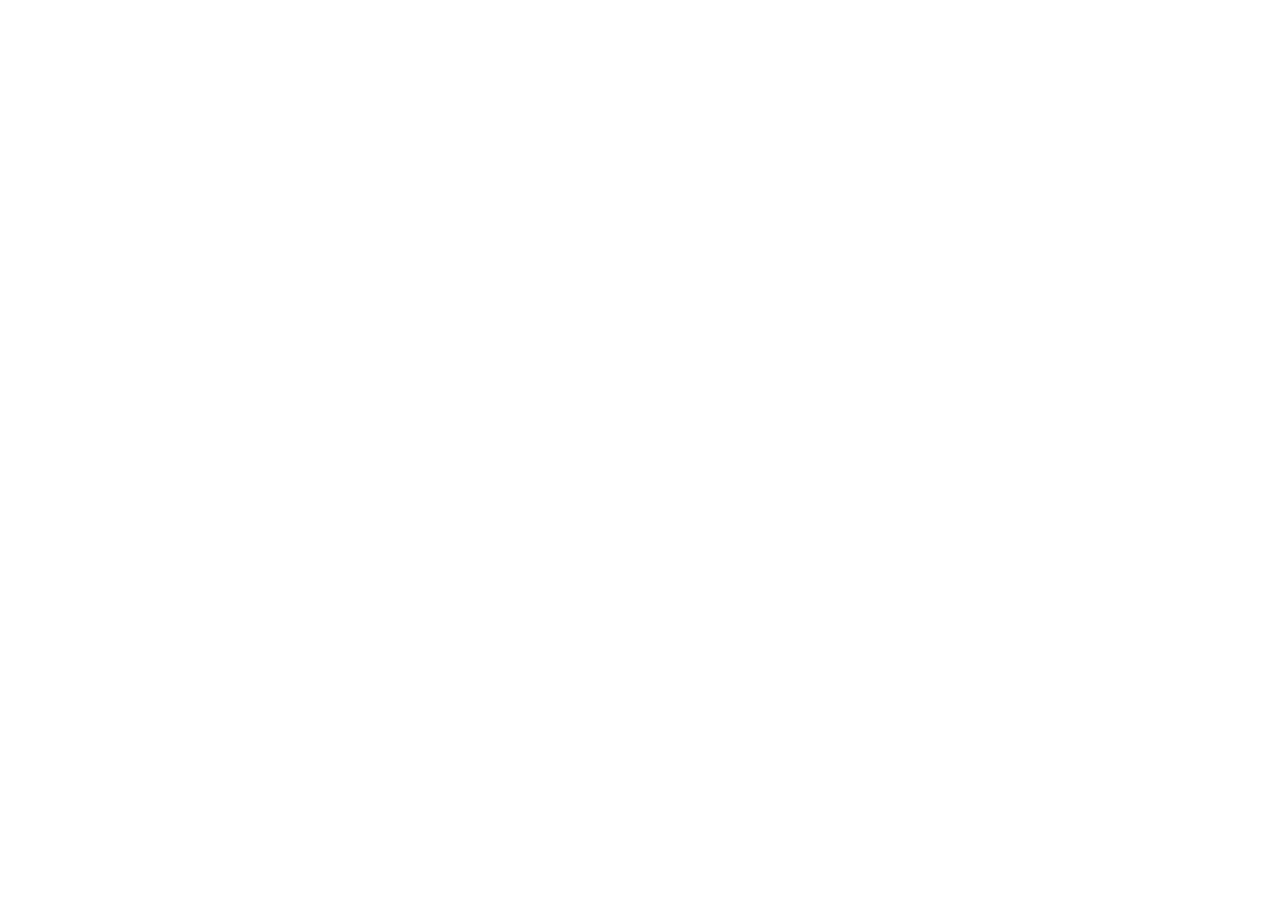
==== index.html @ 7c23dab1 "Initial Commit" ====
<!DOCTYPE html>
<html lang="en">
<head>
    <link rel="stylesheet" href="style.css">
    <meta charset="UTF-8">
    <meta name="viewport" content="width=device-width, initial-scale=1.0">
    <title>My_Website</title>
</head>
<body>
    
</body>
</html>
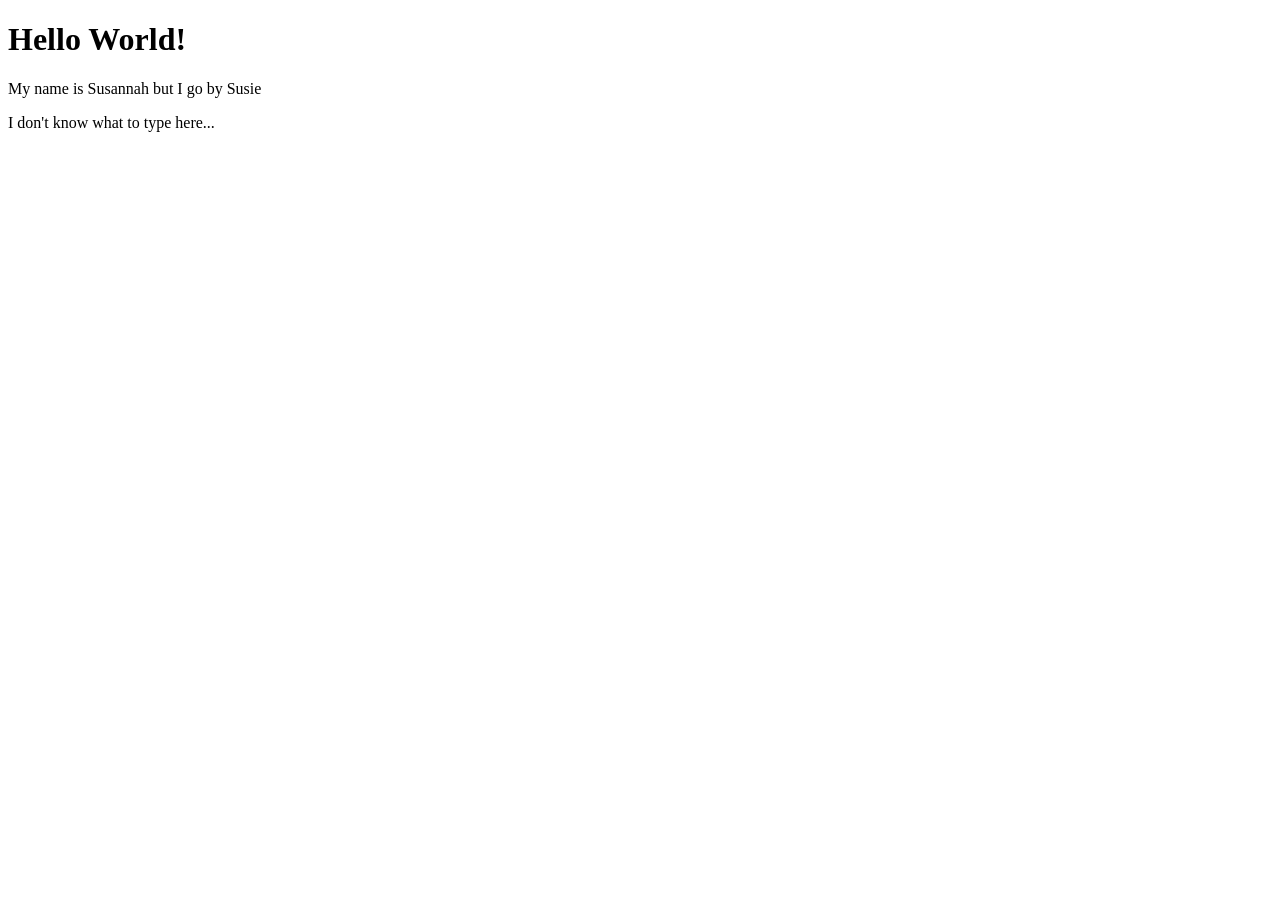
==== commit 308ee8cd: "Added some text" ====
--- a/index.html
+++ b/index.html
@@ -5,6 +5,9 @@
     <meta charset="UTF-8">
     <meta name="viewport" content="width=device-width, initial-scale=1.0">
     <title>My_Website</title>
+    <h1>Hello World!</h1>
+    <p>My name is Susannah but I go by Susie</p>
+    <p>I don't know what to type here...</p>
 </head>
 <body>
     
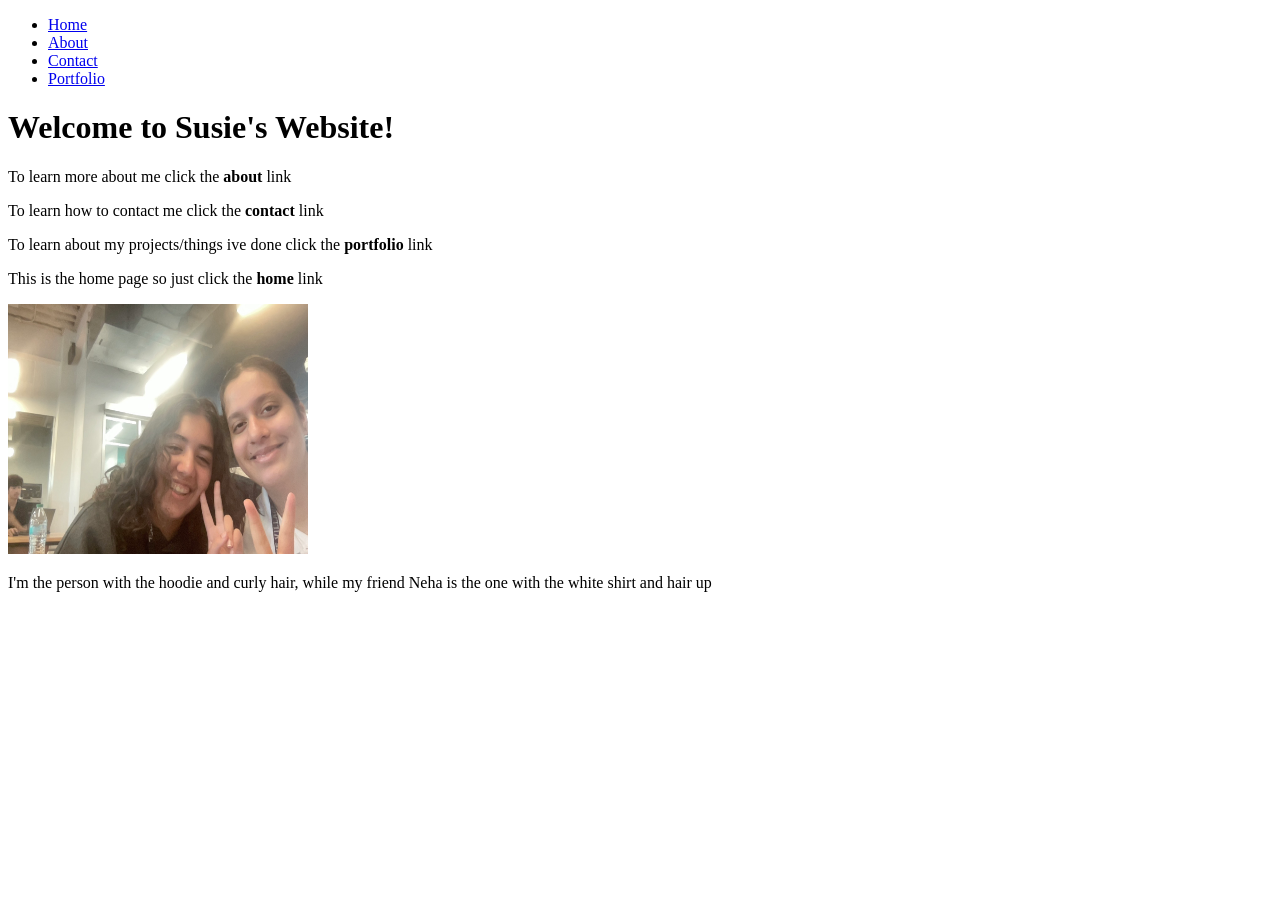
==== commit bfa39e53: "HTML structure" ====
--- a/index.html
+++ b/index.html
@@ -5,11 +5,32 @@
     <meta charset="UTF-8">
     <meta name="viewport" content="width=device-width, initial-scale=1.0">
     <title>My_Website</title>
-    <h1>Hello World!</h1>
-    <p>My name is Susannah but I go by Susie</p>
-    <p>I don't know what to type here...</p>
 </head>
 <body>
+    <nav class="navigation">
+            <ul class = "nav-links">
+            <li><a href="index.html" class="active">Home</a></li>
+            <li><a href = "about.html">About</a></li>
+            <li><a href = "contact.html">Contact</a></li>
+            <li><a href = "portfolio.html">Portfolio</a></li>
+            </ul>
+    </nav>
+    <div class="home-stuff">
+    <h1>Welcome to Susie's Website!</h1>
+    <p>To learn more about me click the <b>about</b> link</p>
+    <p>To learn how to contact me click the <b>contact</b> link</p>
+    <p>To learn about my projects/things ive done click the <b>portfolio</b> link</p>
+    <p>This is the home page so just click the <b>home</b> link</p>
+    <image src="Photo on 9-30-26 at 9.55 AM.jpg" class = "index-images" alt = "A picture of me and my friend Neha!" width = "300" height="250">
+    <p>I'm the person with the hoodie and curly hair, while my friend Neha is the one with the white shirt and hair up </p>
+    </div>
     
 </body>
+<footer>
+    <!--<p>Credits<p>
+    <p>Mainly me for making this</p>
+    <p>FreeCodeCamp and Dr.R for giving ud time to use FreeCodeCamp</p>
+    <p>Neha for answering my questions and posing for this beautiful picture with me!</p>
+    -->
+</footer>
 </html>
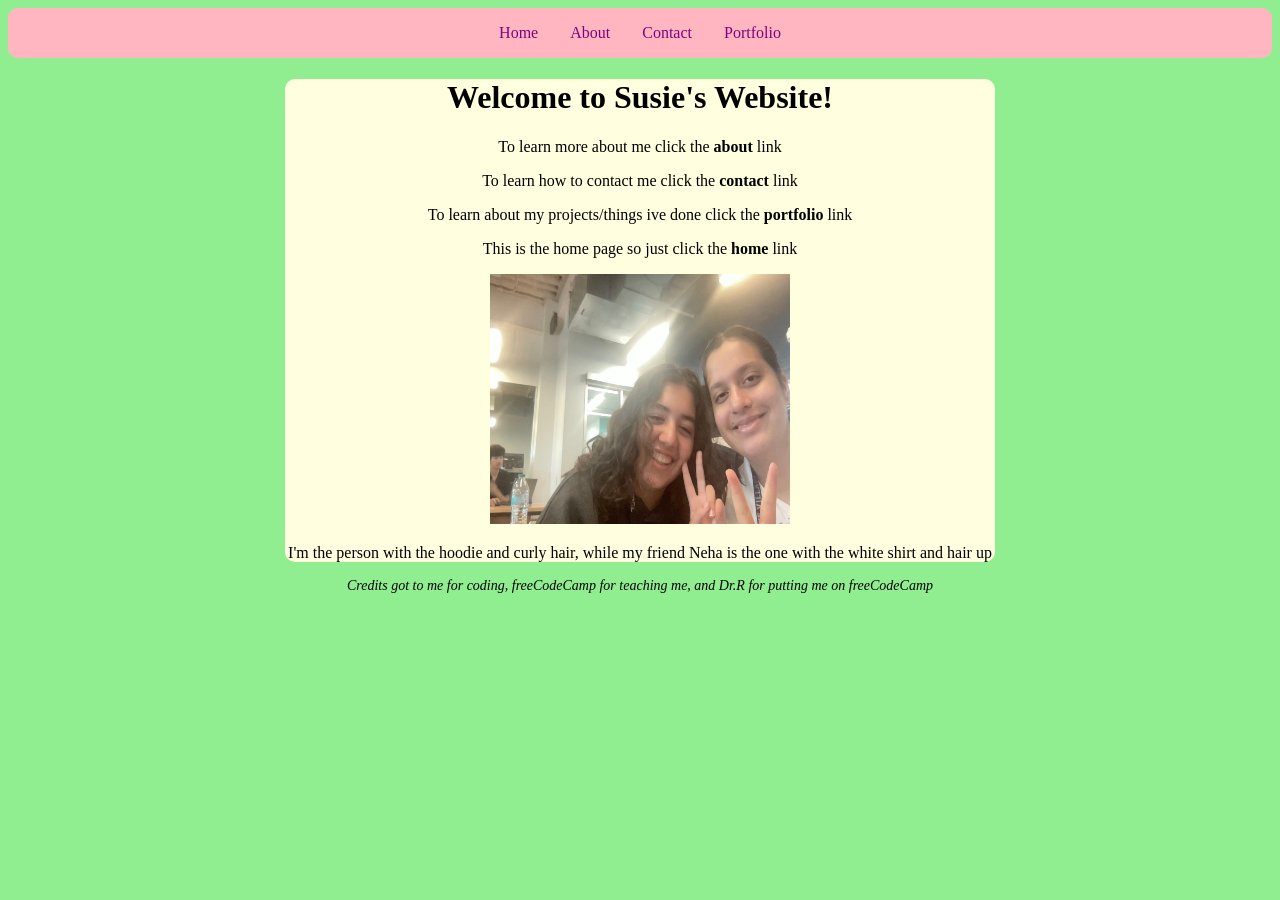
==== commit c8516bf8: "Finished up the css styling and added comments" ====
--- a/index.html
+++ b/index.html
@@ -1,36 +1,38 @@
 <!DOCTYPE html>
 <html lang="en">
 <head>
+     <!-- Header, connects to css, establishes title, assigns wdith and height -->
     <link rel="stylesheet" href="style.css">
     <meta charset="UTF-8">
     <meta name="viewport" content="width=device-width, initial-scale=1.0">
     <title>My_Website</title>
 </head>
-<body>
+<body> <!--Body element, contains all displayed elements-->
+    <!-- Navigation element that contains list of links -->
     <nav class="navigation">
             <ul class = "nav-links">
+                <!-- List of links that connects html files -->
             <li><a href="index.html" class="active">Home</a></li>
             <li><a href = "about.html">About</a></li>
             <li><a href = "contact.html">Contact</a></li>
             <li><a href = "portfolio.html">Portfolio</a></li>
             </ul>
     </nav>
+    <!-- Main section of tex -->
     <div class="home-stuff">
     <h1>Welcome to Susie's Website!</h1>
     <p>To learn more about me click the <b>about</b> link</p>
     <p>To learn how to contact me click the <b>contact</b> link</p>
     <p>To learn about my projects/things ive done click the <b>portfolio</b> link</p>
     <p>This is the home page so just click the <b>home</b> link</p>
+    <!-- Add in image -->
     <image src="Photo on 9-30-26 at 9.55 AM.jpg" class = "index-images" alt = "A picture of me and my friend Neha!" width = "300" height="250">
     <p>I'm the person with the hoodie and curly hair, while my friend Neha is the one with the white shirt and hair up </p>
     </div>
     
 </body>
+<!-- Credits -->
 <footer>
-    <!--<p>Credits<p>
-    <p>Mainly me for making this</p>
-    <p>FreeCodeCamp and Dr.R for giving ud time to use FreeCodeCamp</p>
-    <p>Neha for answering my questions and posing for this beautiful picture with me!</p>
-    -->
+<p class= "credits">Credits got to me for coding, freeCodeCamp for teaching me, and Dr.R for putting me on freeCodeCamp </p>
 </footer>
 </html>
--- a/style.css
+++ b/style.css
@@ -0,0 +1,177 @@
+/* Navigation class */
+.navigation{
+    /* makes the navigation bar stick to the top of the page */
+    position: sticky;
+    top:0;
+}
+/* Navigation links class */
+.nav-links{
+    /* links in center */
+justify-content: center;
+/* rounds out elements */
+    border-radius: 10px;
+    /* no bullet point */
+  list-style-type: none;
+  /* margin at 0 */
+  margin: 0;
+  /* padding at 0 */
+  padding: 0;
+  /* set background color */
+  background-color: lightpink;
+  /* makes a grid layout */
+  display: flex;
+}
+
+/* All links in list items in the navigation links class */
+.nav-links li a{
+    /* each item is a block visually */
+  display: block;
+  /* assigns color */
+  color: purple;
+  padding:  16px;
+  /* gets rid of link underline */
+  text-decoration: none;
+}
+
+/* All links in list items in the navigation links class when 
+cursor is hovering over */
+.nav-links li a:hover{
+  background-color: #b62b2b;
+}
+
+/* Last list item in navigation links class */
+.nav-links li:last-child {
+    /* No border for last item */
+  border-right: none;
+}
+
+/* All general body elements */
+body{
+    background-color: lightgreen;
+}
+
+/* displayed elements in home file, class */
+.home-stuff{
+    background-color: lightyellow;
+    /* Assigns width */
+    width: 710px;
+    /* sets margin to be automatic */
+    margin: auto;
+    /* center text */
+    text-align: center;
+    border-radius: 10px;
+
+}
+/* displayed elements in about file, class */
+.about-stuff{
+    background-color: lightyellow;
+    width: 500px;
+    margin: auto;
+    text-align: center;
+    border-radius: 10px;
+}
+/* displayed elements in contact file, class */
+.contact-stuff{
+    background-color: lightyellow;
+    width: 500px;
+    margin: auto;
+    text-align: center;
+    border-radius: 10px;
+}
+
+/* Likes list class */
+.likes{
+    list-style-type: none;
+    /* Assigns margin specifically on the right */
+    margin-right: 40px;
+
+}
+/* hobbies list class */
+.hobbies{
+    list-style-type: none;
+    margin-right: 15px;
+}
+/* portfolio title class */
+.port-title{
+    text-align: center;
+}
+/* parents div element class */
+.parent-portfolio{
+    background-color: lightgreen;
+    /* Sets grid layout */
+    display: flex;
+}
+/* coding project div element class */
+.coding-projects{
+    /* Assigns space for this element inside of the parent */
+    flex: 1;
+    padding: 2px;
+    background-color: lightyellow;
+    text-align: center;
+    width:500px;
+    margin: 20px;
+    border-radius: 10px;
+}
+
+/* list inside of coding projects class */
+.coding-list{
+    list-style-type: none;
+}
+
+
+/* other projects div element class */
+.other-projects{
+    flex: 1;
+    padding: 2px;
+    background-color: lightgoldenrodyellow;
+    text-align: center;
+    margin:20px;
+    width:600px;
+    border-radius: 10px;
+    list-style-type: none;
+}
+
+/* hr elements */
+hr{
+    background-color: rgb(242, 231, 69);
+    height: 2px;
+    width: 100%;
+    margin:auto;
+    
+}
+
+/* links in general */
+a{
+    text-decoration: none;
+}
+/* links before clicked/starting links */
+a:link{
+    color:lightseagreen;
+}
+/* links when cursor is over them */
+a:hover{
+    color:lightblue;
+}
+/* links when clicked */
+a:visited{
+    color:lightcoral;
+}
+
+/* credits class */
+.credits{
+    /* italicizes text */
+    font-style: italic;
+    /* Sets text size */
+    font-size: 14px;
+    text-align:center;
+}
+
+/* Buttons */
+button{
+    background-color: coral;
+    color: lavender;
+    margin: 10px;
+    border-radius: 10px;
+}
+
+
